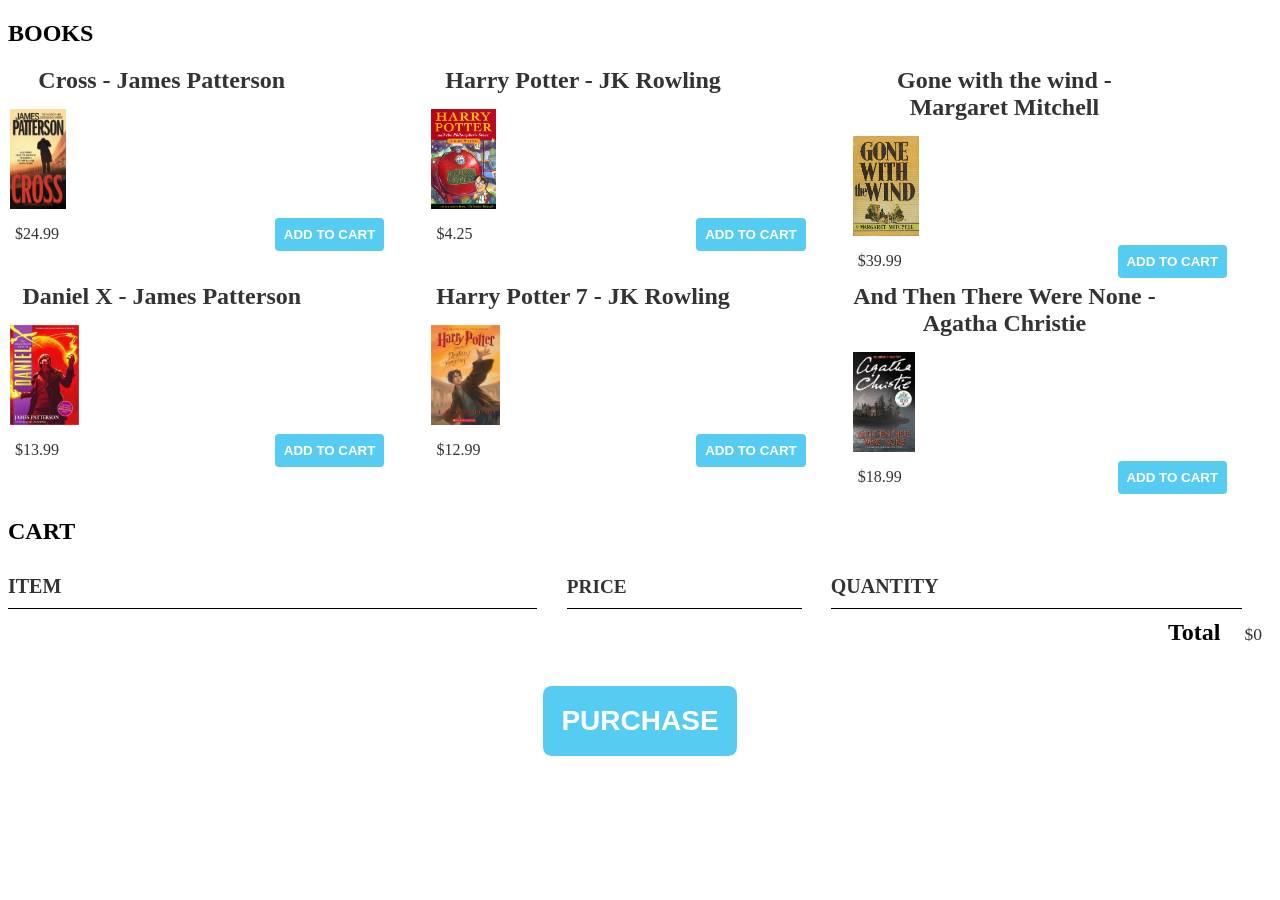
==== index.html @ 5f8f9648 "comment changes" ====
<!DOCTYPE html>
<head>
    <title>{{book title}}</title>
    <link rel="icon" type="image/x-icon" href="/favicon.ico" />
    <link rel="stylesheet" href="/css/style.css" />
    <script src="/js/main.js" async></script>

    <script>
        window.dataLayer = window.dataLayer || [];
    </script>

    <!-- Google Tag Manager -->
    <script>
        (function (w, d, s, l, i) {
            w[l] = w[l] || [];
            w[l].push({ "gtm.start": new Date().getTime(), event: "gtm.js" });
            var f = d.getElementsByTagName(s)[0],
                j = d.createElement(s),
                dl = l != "dataLayer" ? "&l=" + l : "";
            j.async = true;
            j.src = "https://www.googletagmanager.com/gtm.js?id=" + i + dl;
            f.parentNode.insertBefore(j, f);
        })(window, document, "script", "dataLayer", "GTM-N32V3TX");
    </script>
    <!-- End Google Tag Manager -->
</head>

<body>
    <!-- Google Tag Manager (noscript) -->
    <noscript
        ><iframe
            src="https://www.googletagmanager.com/ns.html?id=GTM-N32V3TX"
            height="0"
            width="0"
            style="display: none; visibility: hidden"
        ></iframe
    ></noscript>
    <!-- End Google Tag Manager (noscript) -->

    <!-- Google tag (gtag.js) -->
    <script
        async
        src="https://www.googletagmanager.com/gtag/js?id=G-W88LHLNFRD"
    ></script>
    <script>
        window.dataLayer = window.dataLayer || [];
        function gtag() {
            dataLayer.push(arguments);
        }
        gtag("js", new Date());

        gtag("config", "G-W88LHLNFRD");
    </script>
    <!-- End of Body Scripts-->

    <!--Books Section-->
    <section class="container content-section">
        <!--Book Series One-->
        <h2 class="section-header">BOOKS</h2>
        <div class="shop-items">
            <div class="shop-item">
                <span class="shop-item-title">Cross - James Patterson</span>
                <img class="shop-item-image" src="/img/cross.jpg" />
                <div class="shop-item-details">
                    <span class="shop-item-price">$24.99</span>
                    <button
                        class="btn btn-primary shop-item-button"
                        type="button"
                        onclick="dlvPushAddToCart(0)"
                    >
                        ADD TO CART
                    </button>
                </div>
            </div>
            <!--RIP relic comment lines, i overzealously deleted them-->
            <div class="shop-item">
                <span class="shop-item-title">Harry Potter - JK Rowling</span>
                <img class="shop-item-image" src="/img/hpatps.jpg" />
                <div class="shop-item-details">
                    <span class="shop-item-price">$4.25</span>
                    <button
                        class="btn btn-primary shop-item-button"
                        type="button"
                        onclick="dlvPushAddToCart(1)"
                    >
                        ADD TO CART
                    </button>
                </div>
            </div>
            <div class="shop-item">
                <span class="shop-item-title"
                    >Gone with the wind - Margaret Mitchell
                </span>
                <img class="shop-item-image" src="/img/gwtw.jpg" />
                <div class="shop-item-details">
                    <span class="shop-item-price">$39.99</span>
                    <button
                        class="btn btn-primary shop-item-button"
                        type="button"
                        onclick="dlvPushAddToCart(2)"
                    >
                        ADD TO CART
                    </button>
                </div>
            </div>

            <!--Book Series Two-->
            <div class="shop-item">
                <span class="shop-item-title">Daniel X - James Patterson</span>
                <img class="shop-item-image" src="/img/danielx.jpg" />
                <div class="shop-item-details">
                    <span class="shop-item-price">$13.99</span>
                    <button
                        class="btn btn-primary shop-item-button"
                        type="button"
                        onclick="dlvPushAddToCart(3)"
                    >
                        ADD TO CART
                    </button>
                </div>
            </div>
            <div class="shop-item">
                <span class="shop-item-title">Harry Potter 7 - JK Rowling</span>
                <img class="shop-item-image" src="/img/deathlyhallows.jpg" />
                <div class="shop-item-details">
                    <span class="shop-item-price">$12.99</span>
                    <button
                        class="btn btn-primary shop-item-button"
                        type="button"
                        onclick="dlvPushAddToCart(4)"
                    >
                        ADD TO CART
                    </button>
                </div>
            </div>
            <div class="shop-item">
                <span class="shop-item-title"
                    >And Then There Were None - Agatha Christie</span
                >
                <img class="shop-item-image" src="/img/atwn.jpg" />
                <div class="shop-item-details">
                    <span class="shop-item-price">$18.99</span>
                    <button
                        class="btn btn-primary shop-item-button"
                        type="button"
                        onclick="dlvPushAddToCart(5)"
                    >
                        ADD TO CART
                    </button>
                </div>
            </div>
        </div>
    </section>

    <!--Cart section-->
    <section class="container content-section">
        <h2 class="section-header">CART</h2>
        <div class="cart-row">
            <span class="cart-item cart-header cart-column">ITEM</span>
            <span class="cart-price cart-header cart-column">PRICE</span>
            <span class="cart-quantity cart-header cart-column">QUANTITY</span>
        </div>
        <div class="cart-items"></div>
        <div class="cart-total">
            <strong class="cart-total-title">Total</strong>
            <span class="cart-total-price">$0</span>
        </div>
        <button
            class="btn btn-primary btn-purchase"
            type="button"
            onclick="dlvPushPurchase()"
        >
            PURCHASE
        </button>
    </section>
</body>

<script>
    /*
     * Array of Book objects
     * id: product ID for the book
     * name: title of the book - author of the book
     * price: price as listed on the site
     */
    var books = [];
    books.push({
        price: 24.99,
        name: "Cross - James Patterson",
        id: 0001,
    });
    books.push({
        price: 4.25,
        name: "Harry Potter and the Sorceror's Stone - JK Rowling",
        id: 0002,
    });
    books.push({
        price: 39.99,
        name: "Gone With The Wind - Margaret Mitchell",
        id: 0003,
    });
    books.push({
        price: 13.99,
        name: "Daniel X - James Patterson",
        id: 0004,
    });
    books.push({
        price: 12.99,
        name: "Harry Potter and the Deathly Hallows - JK Rowling",
        id: 0005,
    });
    books.push({
        price: 18.99,
        name: "And Then There Were None - Agatha Christie",
        id: 0006,
    });

    /*
     * Requires the Name of the book
     * Uses the name of the book to get the ID
     * Poor luck if I put two books with the same name on here
     * Was previously used to fill the products in the dlvPushPurchase function
     */
    function getBookID(name) {
        for (var i = 0; i < books.length(); i++) {
            if (name == books[i].name) {
                return books[i].id;
            }
        }
    }

    // this function runs with the add to cart function in main.js
    // that processes the add to cart event, this processes the dlv and tag firing
    function dlvPushAddToCart(listID) {
        window.dataLayer.push({
            ecommerce: {
                currencyCode: "USD",
                add: [
                    {
                        name: books[listID].name,
                        id: books[listID].id,
                        price: books[listID].price,
                    },
                ],
            },
            event: "addToCart",
        });
    }

    // this function runs with the purchase function in main.js
    // that processes the purchase, this processes the dlv and tag firing
    function dlvPushPurchase() {
        var total = getCartTotal();
        var cart = getCartItems();

        // Emptying the ecommerce layer
        window.dataLayer.push({ ecommerce: null });

        // adding the purchase information
        window.dataLayer.push({
            ecommerce: {
                purchase: {
                    id: Math.floor(Math.random() * 90000) + 10000,
                    revenue: total,
                },
                products: {},
            },
            event: "purchase",
        });
    }
</script>
---- css/style.css ----
.btn {
    text-align: center;
    vertical-align: middle;
    padding: .67em .67em;
    cursor: pointer;
}

.btn-header {
    margin: .5em 15% 2em 15%;
    color: white;
    border: 2px solid #2D9CDB;
    background-color: rgba(255, 255, 255, .1);
    border-radius: 0;
    font-size: 1.5em;
    font-weight: lighter;
    padding-left: 2em;
    padding-right: 2em;
}

.btn-header:hover {
    background-color: rgba(255, 255, 255, .3);
}

.btn-play {
    display: block;
    margin: 0 auto;
    color: #2D9CDB;
    font-size: 4em;
    border-radius: 50%;
    width: 100px;
    height: 100px;
    padding: 0;
    text-align: center;
}

.btn-primary {
    color: white;
    background-color: #56CCF2;
    border: none;
    border-radius: .3em;
    font-weight: bold;
}

.btn-primary:hover {
    background-color: #2D9CDB;
}

.shop-item {
    width: 30%;
    padding-right: 3%;
}

.shop-item-title {
    display: block;
    width: 80%;
    text-align: center;
    font-weight: bold;
    font-size: 1.5em;
    color: #333;
    margin-bottom: 15px;
}

.shop-item-image {
    height: 100px;
}

.shop-item-details {
    display: flex;
    align-items: center;
    padding: 5px;
}

.shop-item-price {
    flex-grow: 1;
    color: #333;
}

.shop-items {
    display: flex;
    flex-wrap: wrap;
    justify-content: space-around;
}

.cart-header {
    font-weight: bold;
    font-size: 1.25em;
    color: #333;
}

.cart-column {
    display: flex;
    align-items: center;
    border-bottom: 1px solid black;
    margin-right: 1.5em;
    padding-bottom: 10px;
    margin-top: 10px;
}

.cart-row {
    display: flex;
}

.cart-item {
    width: 45%;
}

.cart-price {
    width: 20%;
    font-size: 1.2em;
    color: #333;
}

.cart-quantity {
    width: 35%;
}

.cart-item-title {
    color: #333;
    margin-left: .5em;
    font-size: 1.2em;
}

.cart-item-image {
    width: 75px;
    height: auto;
    border-radius: 10px;
}

.btn-danger {
    color: white;
    background-color: #EB5757;
    border: none;
    border-radius: .3em;
    font-weight: bold;
}

.btn-danger:hover {
    background-color: #CC4C4C;
}

.cart-quantity-input {
    height: 34px;
    width: 50px;
    border-radius: 5px;
    border: 1px solid #56CCF2;
    background-color: #eee;
    color: #333;
    padding: 0;
    text-align: center;
    font-size: 1.2em;
    margin-right: 25px;
}

.cart-row:last-child {
    border-bottom: 1px solid black;
}

.cart-row:last-child .cart-column {
    border: none;
}

.cart-total {
    text-align: end;
    margin-top: 10px;
    margin-right: 10px;
}

.cart-total-title {
    font-weight: bold;
    font-size: 1.5em;
    color: black;
    margin-right: 20px;
}

.cart-total-price {
    color: #333;
    font-size: 1.1em;
}

.btn-purchase {
    display: block;
    margin: 40px auto 80px auto;
    font-size: 1.75em;
}
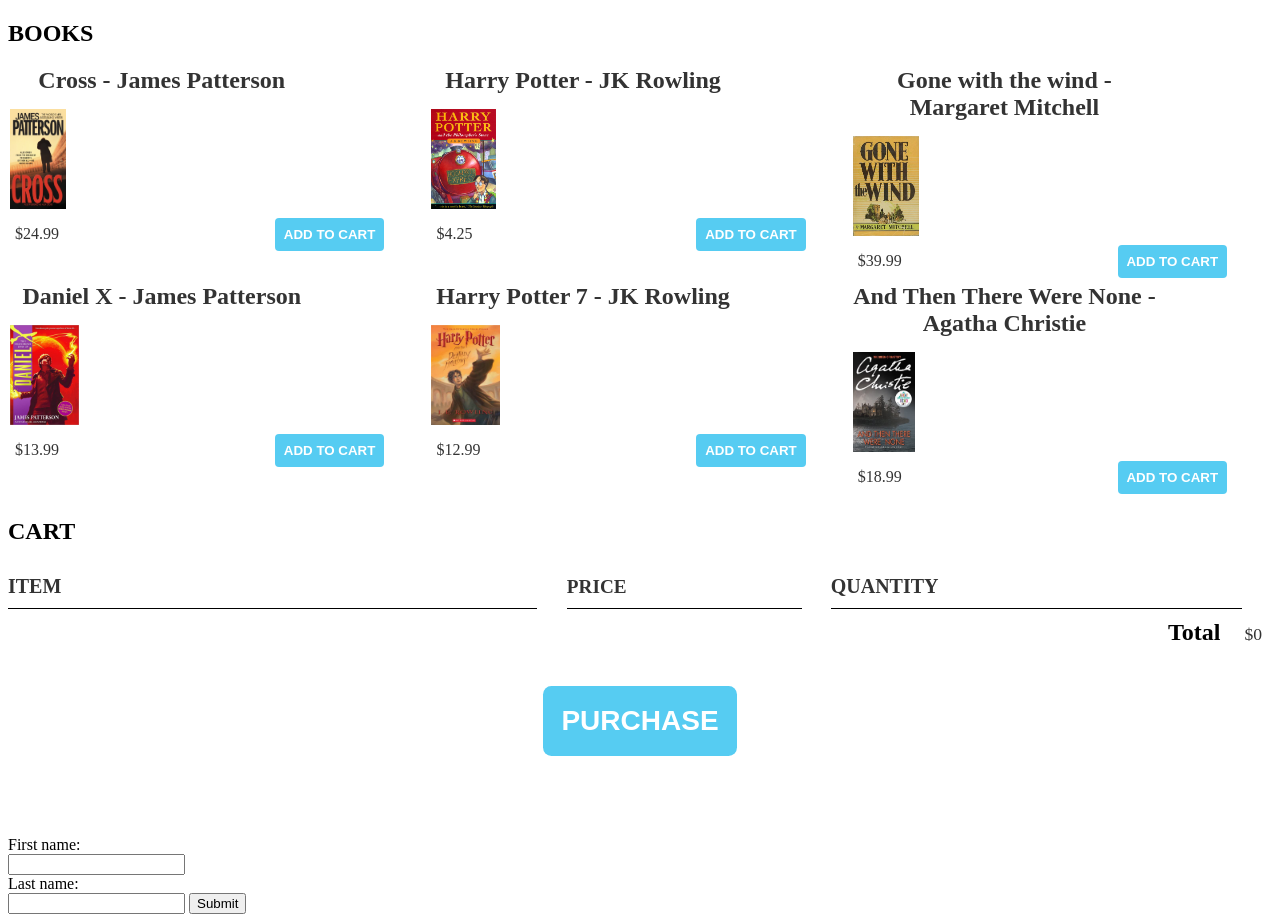
==== commit 3ea0958e: "Added form to homepage" ====
--- a/index.html
+++ b/index.html
@@ -173,6 +173,17 @@
             PURCHASE
         </button>
     </section>
+
+    <!--Form Section-->
+    <section class="container content-section">
+        <form action="html/thankyou.html">
+            <label for="fname">First name:</label><br />
+            <input type="text" id="fname" name="fname" /><br />
+            <label for="lname">Last name:</label><br />
+            <input type="text" id="lname" name="lname" />
+            <button type="submit">Submit</button>
+        </form>
+    </section>
 </body>
 
 <script>
--- a/css/style.css
+++ b/css/style.css
@@ -181,4 +181,8 @@
     display: block;
     margin: 40px auto 80px auto;
     font-size: 1.75em;
+}
+
+#countdown {
+    font-size: 35px;
 }
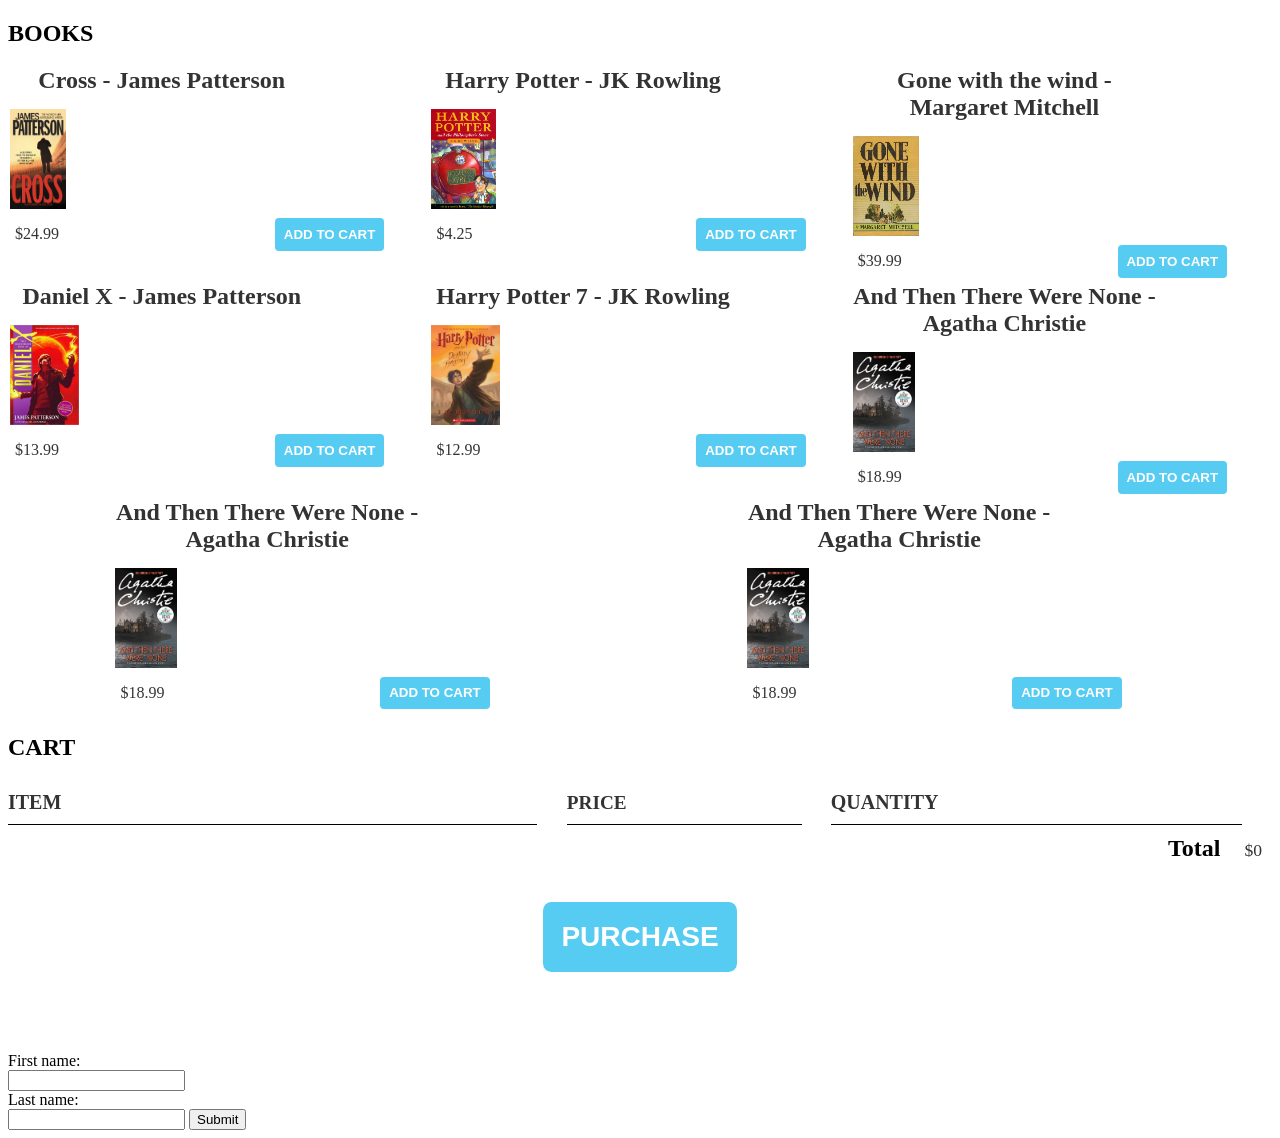
==== commit f4b4288c: "updated index.html" ====
--- a/index.html
+++ b/index.html
@@ -1,4 +1,5 @@
 <!DOCTYPE html>
+
 <head>
     <title>{{book title}}</title>
     <link rel="icon" type="image/x-icon" href="/favicon.ico" />
@@ -27,21 +28,12 @@
 
 <body>
     <!-- Google Tag Manager (noscript) -->
-    <noscript
-        ><iframe
-            src="https://www.googletagmanager.com/ns.html?id=GTM-N32V3TX"
-            height="0"
-            width="0"
-            style="display: none; visibility: hidden"
-        ></iframe
-    ></noscript>
+    <noscript><iframe src="https://www.googletagmanager.com/ns.html?id=GTM-N32V3TX" height="0" width="0"
+            style="display: none; visibility: hidden"></iframe></noscript>
     <!-- End Google Tag Manager (noscript) -->
 
     <!-- Google tag (gtag.js) -->
-    <script
-        async
-        src="https://www.googletagmanager.com/gtag/js?id=G-W88LHLNFRD"
-    ></script>
+    <script async src="https://www.googletagmanager.com/gtag/js?id=G-W88LHLNFRD"></script>
     <script>
         window.dataLayer = window.dataLayer || [];
         function gtag() {
@@ -63,11 +55,7 @@
                 <img class="shop-item-image" src="/img/cross.jpg" />
                 <div class="shop-item-details">
                     <span class="shop-item-price">$24.99</span>
-                    <button
-                        class="btn btn-primary shop-item-button"
-                        type="button"
-                        onclick="dlvPushAddToCart(0)"
-                    >
+                    <button class="btn btn-primary shop-item-button" type="button" onclick="dlvPushAddToCart(0)">
                         ADD TO CART
                     </button>
                 </div>
@@ -78,27 +66,18 @@
                 <img class="shop-item-image" src="/img/hpatps.jpg" />
                 <div class="shop-item-details">
                     <span class="shop-item-price">$4.25</span>
-                    <button
-                        class="btn btn-primary shop-item-button"
-                        type="button"
-                        onclick="dlvPushAddToCart(1)"
-                    >
-                        ADD TO CART
-                    </button>
-                </div>
-            </div>
-            <div class="shop-item">
-                <span class="shop-item-title"
-                    >Gone with the wind - Margaret Mitchell
+                    <button class="btn btn-primary shop-item-button" type="button" onclick="dlvPushAddToCart(1)">
+                        ADD TO CART
+                    </button>
+                </div>
+            </div>
+            <div class="shop-item">
+                <span class="shop-item-title">Gone with the wind - Margaret Mitchell
                 </span>
                 <img class="shop-item-image" src="/img/gwtw.jpg" />
                 <div class="shop-item-details">
                     <span class="shop-item-price">$39.99</span>
-                    <button
-                        class="btn btn-primary shop-item-button"
-                        type="button"
-                        onclick="dlvPushAddToCart(2)"
-                    >
+                    <button class="btn btn-primary shop-item-button" type="button" onclick="dlvPushAddToCart(2)">
                         ADD TO CART
                     </button>
                 </div>
@@ -110,11 +89,7 @@
                 <img class="shop-item-image" src="/img/danielx.jpg" />
                 <div class="shop-item-details">
                     <span class="shop-item-price">$13.99</span>
-                    <button
-                        class="btn btn-primary shop-item-button"
-                        type="button"
-                        onclick="dlvPushAddToCart(3)"
-                    >
+                    <button class="btn btn-primary shop-item-button" type="button" onclick="dlvPushAddToCart(3)">
                         ADD TO CART
                     </button>
                 </div>
@@ -124,27 +99,37 @@
                 <img class="shop-item-image" src="/img/deathlyhallows.jpg" />
                 <div class="shop-item-details">
                     <span class="shop-item-price">$12.99</span>
-                    <button
-                        class="btn btn-primary shop-item-button"
-                        type="button"
-                        onclick="dlvPushAddToCart(4)"
-                    >
-                        ADD TO CART
-                    </button>
-                </div>
-            </div>
-            <div class="shop-item">
-                <span class="shop-item-title"
-                    >And Then There Were None - Agatha Christie</span
-                >
+                    <button class="btn btn-primary shop-item-button" type="button" onclick="dlvPushAddToCart(4)">
+                        ADD TO CART
+                    </button>
+                </div>
+            </div>
+            <div class="shop-item">
+                <span class="shop-item-title">And Then There Were None - Agatha Christie</span>
                 <img class="shop-item-image" src="/img/atwn.jpg" />
                 <div class="shop-item-details">
                     <span class="shop-item-price">$18.99</span>
-                    <button
-                        class="btn btn-primary shop-item-button"
-                        type="button"
-                        onclick="dlvPushAddToCart(5)"
-                    >
+                    <button class="btn btn-primary shop-item-button" type="button" onclick="dlvPushAddToCart(5)">
+                        ADD TO CART
+                    </button>
+                </div>
+            </div>
+            <div class="shop-item">
+                <span class="shop-item-title">And Then There Were None - Agatha Christie</span>
+                <img class="shop-item-image" src="/img/atwn.jpg" />
+                <div class="shop-item-details">
+                    <span class="shop-item-price">$18.99</span>
+                    <button class="btn btn-primary shop-item-button" type="button" onclick="dlvPushAddToCart(5)">
+                        ADD TO CART
+                    </button>
+                </div>
+            </div>
+            <div class="shop-item">
+                <span class="shop-item-title">And Then There Were None - Agatha Christie</span>
+                <img class="shop-item-image" src="/img/atwn.jpg" />
+                <div class="shop-item-details">
+                    <span class="shop-item-price">$18.99</span>
+                    <button class="btn btn-primary shop-item-button" type="button" onclick="dlvPushAddToCart(5)">
                         ADD TO CART
                     </button>
                 </div>
@@ -165,11 +150,7 @@
             <strong class="cart-total-title">Total</strong>
             <span class="cart-total-price">$0</span>
         </div>
-        <button
-            class="btn btn-primary btn-purchase"
-            type="button"
-            onclick="dlvPushPurchase()"
-        >
+        <button class="btn btn-primary btn-purchase" type="button" onclick="dlvPushPurchase()">
             PURCHASE
         </button>
     </section>
@@ -197,32 +178,32 @@
     books.push({
         price: 24.99,
         name: "Cross - James Patterson",
-        id: 0001,
+        id: 0o1,
     });
     books.push({
         price: 4.25,
         name: "Harry Potter and the Sorceror's Stone - JK Rowling",
-        id: 0002,
+        id: 0o2,
     });
     books.push({
         price: 39.99,
         name: "Gone With The Wind - Margaret Mitchell",
-        id: 0003,
+        id: 0o3,
     });
     books.push({
         price: 13.99,
         name: "Daniel X - James Patterson",
-        id: 0004,
+        id: 0o4,
     });
     books.push({
         price: 12.99,
         name: "Harry Potter and the Deathly Hallows - JK Rowling",
-        id: 0005,
+        id: 0o5,
     });
     books.push({
         price: 18.99,
         name: "And Then There Were None - Agatha Christie",
-        id: 0006,
+        id: 0o6,
     });
 
     /*
@@ -278,4 +259,4 @@
             event: "purchase",
         });
     }
-</script>
+</script>
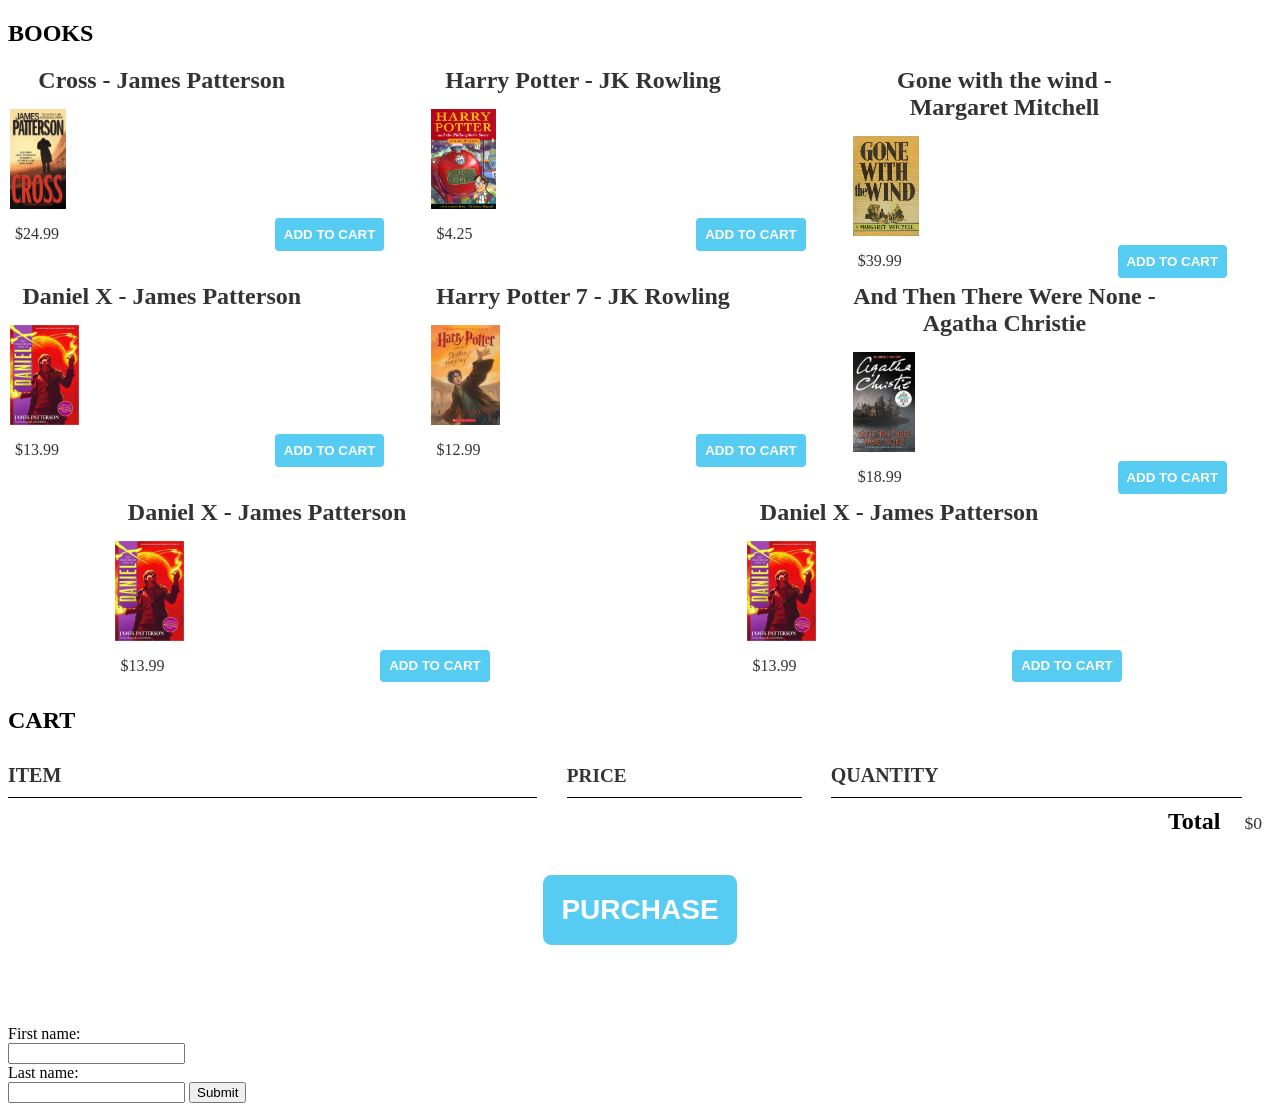
==== commit b1a29271: "added more books" ====
--- a/index.html
+++ b/index.html
@@ -115,21 +115,21 @@
                 </div>
             </div>
             <div class="shop-item">
-                <span class="shop-item-title">And Then There Were None - Agatha Christie</span>
-                <img class="shop-item-image" src="/img/atwn.jpg" />
-                <div class="shop-item-details">
-                    <span class="shop-item-price">$18.99</span>
-                    <button class="btn btn-primary shop-item-button" type="button" onclick="dlvPushAddToCart(5)">
-                        ADD TO CART
-                    </button>
-                </div>
-            </div>
-            <div class="shop-item">
-                <span class="shop-item-title">And Then There Were None - Agatha Christie</span>
-                <img class="shop-item-image" src="/img/atwn.jpg" />
-                <div class="shop-item-details">
-                    <span class="shop-item-price">$18.99</span>
-                    <button class="btn btn-primary shop-item-button" type="button" onclick="dlvPushAddToCart(5)">
+                <span class="shop-item-title">Daniel X - James Patterson</span>
+                <img class="shop-item-image" src="/img/danielx.jpg" />
+                <div class="shop-item-details">
+                    <span class="shop-item-price">$13.99</span>
+                    <button class="btn btn-primary shop-item-button" type="button" onclick="dlvPushAddToCart(3)">
+                        ADD TO CART
+                    </button>
+                </div>
+            </div>
+            <div class="shop-item">
+                <span class="shop-item-title">Daniel X - James Patterson</span>
+                <img class="shop-item-image" src="/img/danielx.jpg" />
+                <div class="shop-item-details">
+                    <span class="shop-item-price">$13.99</span>
+                    <button class="btn btn-primary shop-item-button" type="button" onclick="dlvPushAddToCart(3)">
                         ADD TO CART
                     </button>
                 </div>
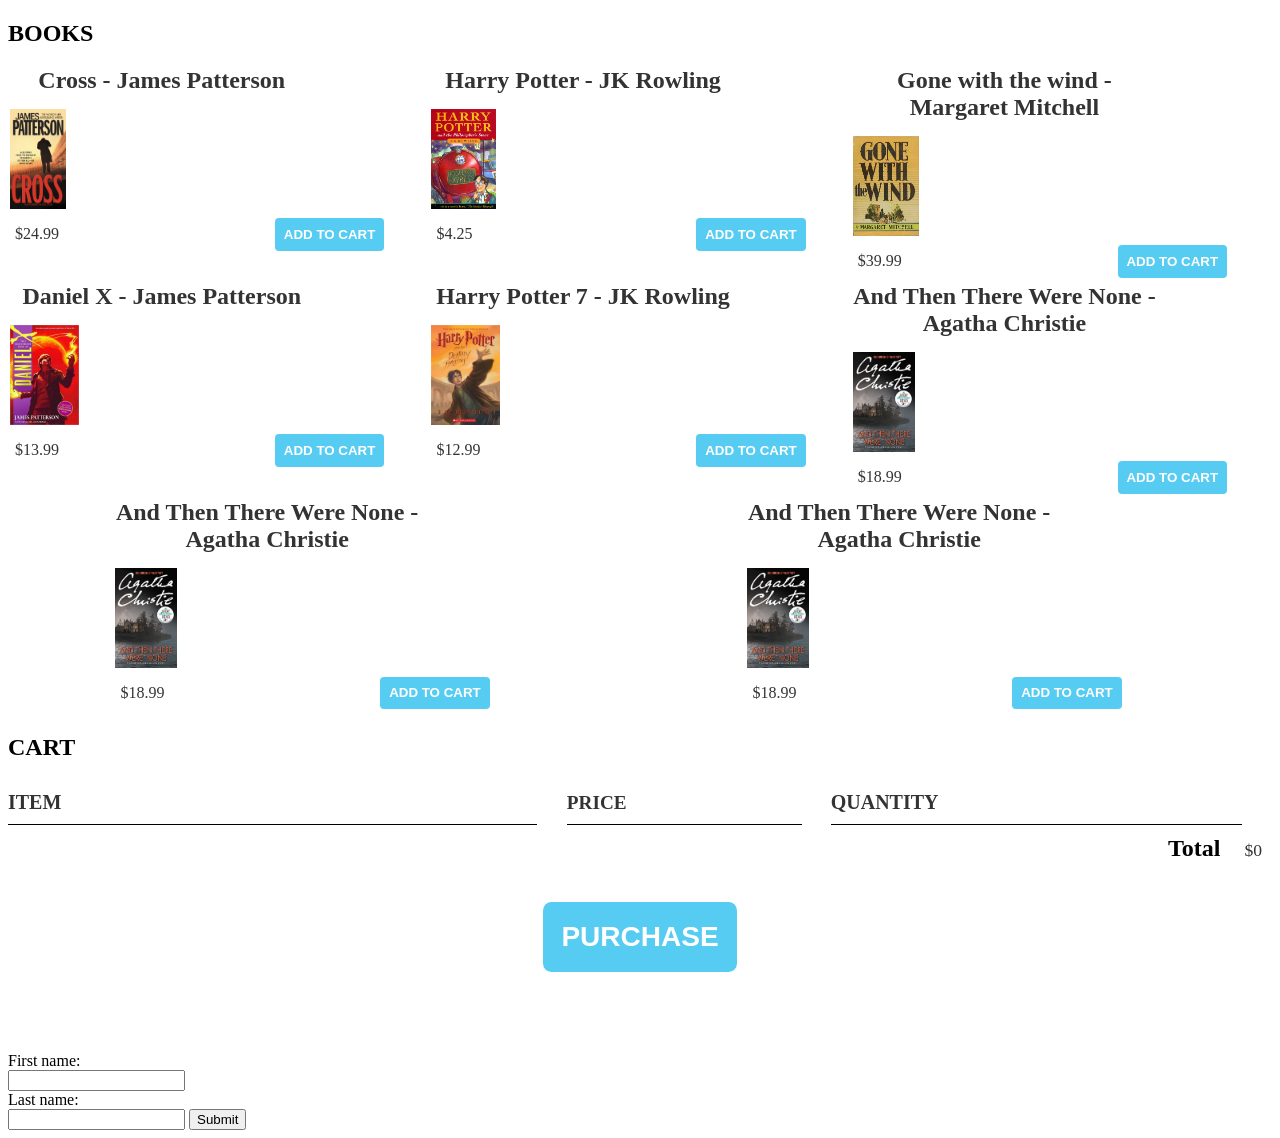
==== commit ae574c17: "Merge pull request #2 from bostonkj/conflict-branch-one updated index.html" ====
--- a/index.html
+++ b/index.html
@@ -115,21 +115,21 @@
                 </div>
             </div>
             <div class="shop-item">
-                <span class="shop-item-title">Daniel X - James Patterson</span>
-                <img class="shop-item-image" src="/img/danielx.jpg" />
-                <div class="shop-item-details">
-                    <span class="shop-item-price">$13.99</span>
-                    <button class="btn btn-primary shop-item-button" type="button" onclick="dlvPushAddToCart(3)">
-                        ADD TO CART
-                    </button>
-                </div>
-            </div>
-            <div class="shop-item">
-                <span class="shop-item-title">Daniel X - James Patterson</span>
-                <img class="shop-item-image" src="/img/danielx.jpg" />
-                <div class="shop-item-details">
-                    <span class="shop-item-price">$13.99</span>
-                    <button class="btn btn-primary shop-item-button" type="button" onclick="dlvPushAddToCart(3)">
+                <span class="shop-item-title">And Then There Were None - Agatha Christie</span>
+                <img class="shop-item-image" src="/img/atwn.jpg" />
+                <div class="shop-item-details">
+                    <span class="shop-item-price">$18.99</span>
+                    <button class="btn btn-primary shop-item-button" type="button" onclick="dlvPushAddToCart(5)">
+                        ADD TO CART
+                    </button>
+                </div>
+            </div>
+            <div class="shop-item">
+                <span class="shop-item-title">And Then There Were None - Agatha Christie</span>
+                <img class="shop-item-image" src="/img/atwn.jpg" />
+                <div class="shop-item-details">
+                    <span class="shop-item-price">$18.99</span>
+                    <button class="btn btn-primary shop-item-button" type="button" onclick="dlvPushAddToCart(5)">
                         ADD TO CART
                     </button>
                 </div>
